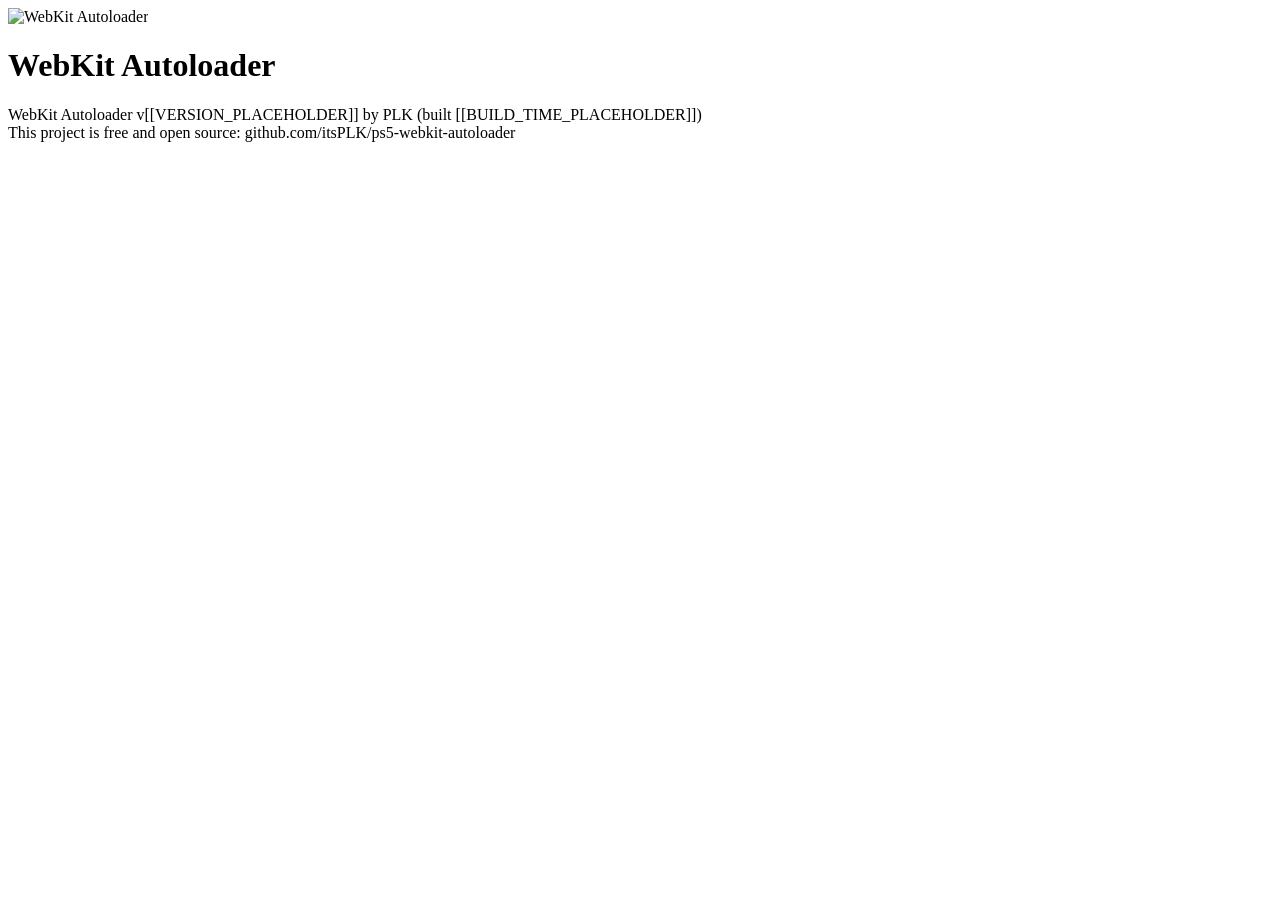
==== frontend/autoloader/index.html @ e199d4ff "Initial commit" ====
<!doctype html>
<html lang="en">

<head>
  <meta charset="utf-8" />
  <meta name="viewport" content="width=device-width, initial-scale=1.0" />
  <link rel="stylesheet" href="/app/style.css" />
  <link rel="icon" type="image/svg+xml" href="/favicon.svg" />
  <title>WebKit Autoloader v[[VERSION_PLACEHOLDER]] by PLK (built [[BUILD_TIME_PLACEHOLDER]])</title>
</head>

<body>
  <div id="splash" aria-hidden="false">
    <img class="logo" src="/logo.svg" alt="WebKit Autoloader" />
    <h1>WebKit Autoloader</h1>
  </div>

  <main id="loader" hidden>
    <div id="logWrapper">
      <div id="logContainer"></div>
    </div>

    <div id="progressContainer">
      <div id="progressBar"></div>
      <div id="progressLabel">Loading...</div>
    </div>
  </main>

  <footer id="footer">WebKit Autoloader v[[VERSION_PLACEHOLDER]] by PLK (built [[BUILD_TIME_PLACEHOLDER]])<br />This project is free and open source: github.com/itsPLK/ps5-webkit-autoloader</footer>

  <script src="/app/app.js"></script>
</body>

</html>
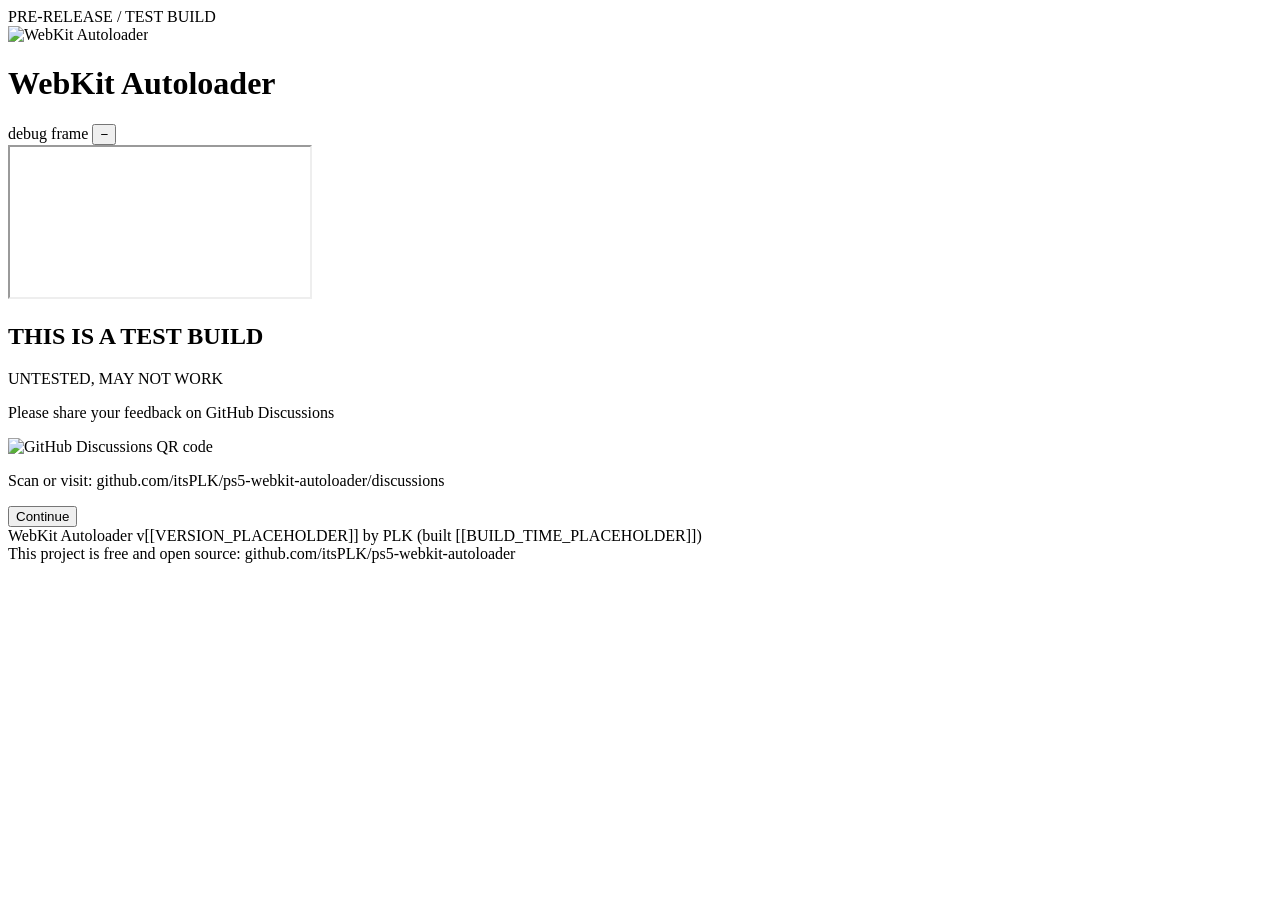
==== commit c635b340: "feat(release): integrate slopkit and prepare 0.0.2 pre-release This commit replaces the stubbed demo" ====
--- a/frontend/autoloader/index.html
+++ b/frontend/autoloader/index.html
@@ -10,9 +10,30 @@
 </head>
 
 <body>
+  <div id="hazardStrip"><span>PRE-RELEASE / TEST BUILD</span></div>
+
   <div id="splash" aria-hidden="false">
     <img class="logo" src="/logo.svg" alt="WebKit Autoloader" />
     <h1>WebKit Autoloader</h1>
+  </div>
+
+  <div id="exploitWrap">
+    <div id="exploitBar">
+      <span>debug frame</span>
+      <button id="exploitToggle" type="button" aria-label="Minimize debug frame">&minus;</button>
+    </div>
+    <iframe id="exploit" title="exploit"></iframe>
+  </div>
+
+  <div id="testGate" aria-hidden="false">
+    <div class="gateCard">
+      <h2>THIS IS A TEST BUILD</h2>
+      <p class="untested">UNTESTED, MAY NOT WORK</p>
+      <p class="gateNote">Please share your feedback on GitHub Discussions</p>
+      <img src="/app/discussions-qr.png" alt="GitHub Discussions QR code" />
+      <p class="small">Scan or visit: github.com/itsPLK/ps5-webkit-autoloader/discussions</p>
+      <button id="proceedBtn" type="button">Continue</button>
+    </div>
   </div>
 
   <main id="loader" hidden>
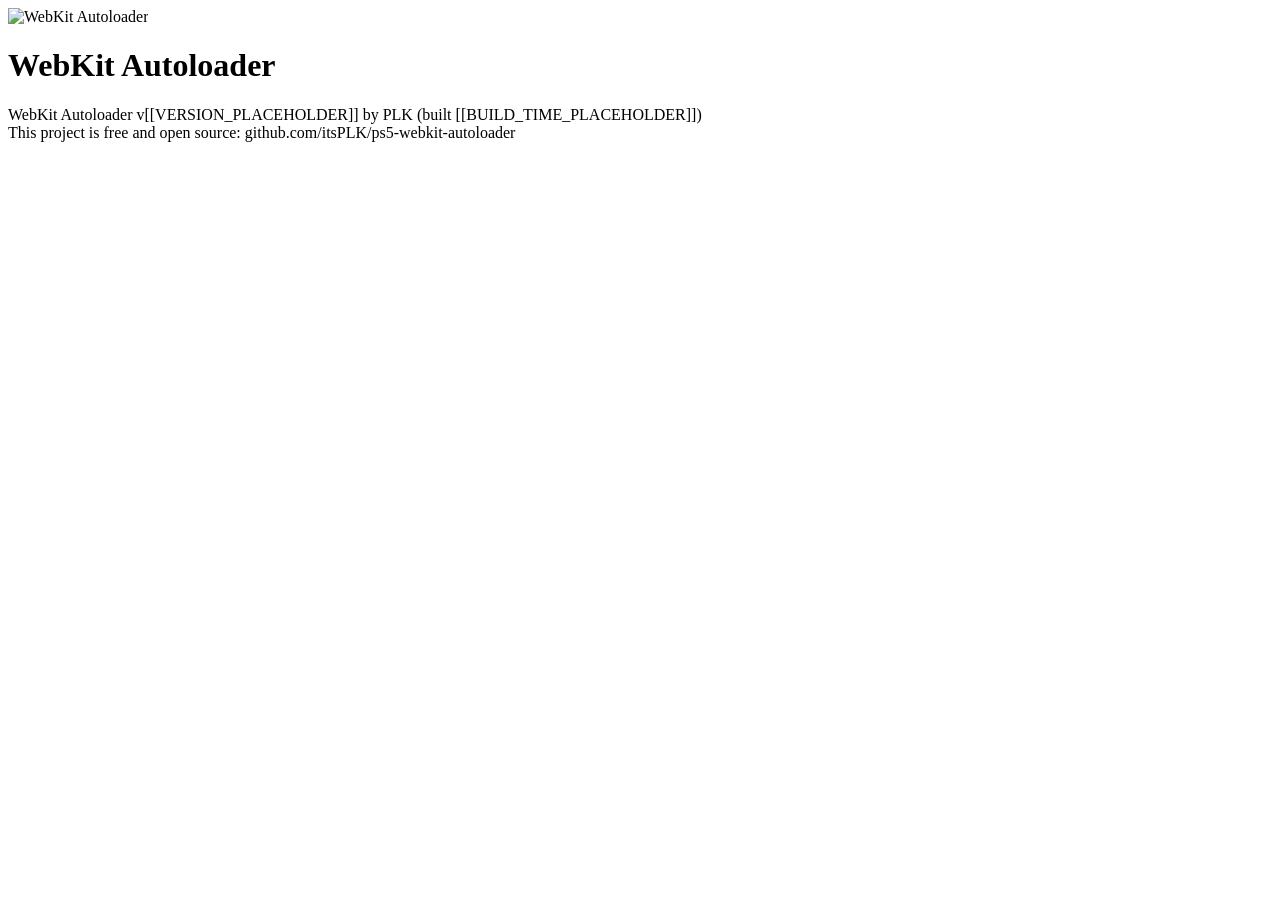
==== commit af92ffbd: "Prepare UI and logs for release version" ====
--- a/frontend/autoloader/index.html
+++ b/frontend/autoloader/index.html
@@ -10,31 +10,13 @@
 </head>
 
 <body>
-  <div id="hazardStrip"><span>PRE-RELEASE / TEST BUILD</span></div>
-
   <div id="splash" aria-hidden="false">
     <img class="logo" src="/logo.svg" alt="WebKit Autoloader" />
     <h1>WebKit Autoloader</h1>
   </div>
 
-  <div id="exploitWrap">
-    <div id="exploitBar">
-      <span>debug frame</span>
-      <button id="exploitToggle" type="button" aria-label="Minimize debug frame">&minus;</button>
-    </div>
-    <iframe id="exploit" title="exploit"></iframe>
-  </div>
+  <iframe id="exploit" title="exploit" hidden></iframe>
 
-  <div id="testGate" aria-hidden="false">
-    <div class="gateCard">
-      <h2>THIS IS A TEST BUILD</h2>
-      <p class="untested">UNTESTED, MAY NOT WORK</p>
-      <p class="gateNote">Please share your feedback on GitHub Discussions</p>
-      <img src="/app/discussions-qr.png" alt="GitHub Discussions QR code" />
-      <p class="small">Scan or visit: github.com/itsPLK/ps5-webkit-autoloader/discussions</p>
-      <button id="proceedBtn" type="button">Continue</button>
-    </div>
-  </div>
 
   <main id="loader" hidden>
     <div id="logWrapper">
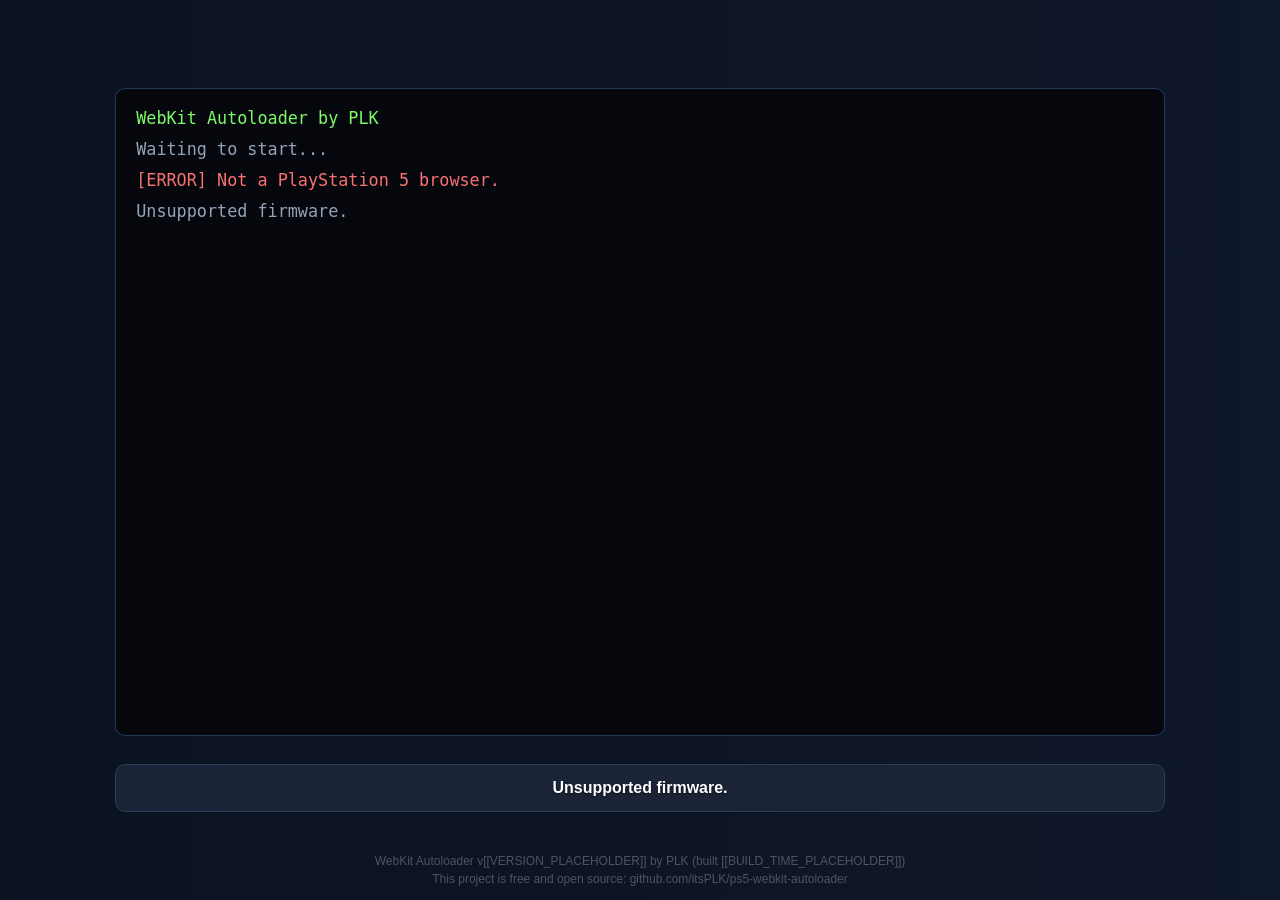
==== commit acfe0d83: "Prevent partial cache corruption during installation - Uses versioned directories to prevent updates" ====
--- a/frontend/autoloader/index.html
+++ b/frontend/autoloader/index.html
@@ -4,14 +4,14 @@
 <head>
   <meta charset="utf-8" />
   <meta name="viewport" content="width=device-width, initial-scale=1.0" />
-  <link rel="stylesheet" href="/app/style.css" />
-  <link rel="icon" type="image/svg+xml" href="/favicon.svg" />
+  <link rel="stylesheet" href="style.css" />
+  <link rel="icon" type="image/svg+xml" href="favicon.svg" />
   <title>WebKit Autoloader v[[VERSION_PLACEHOLDER]] by PLK (built [[BUILD_TIME_PLACEHOLDER]])</title>
 </head>
 
 <body>
   <div id="splash" aria-hidden="false">
-    <img class="logo" src="/logo.svg" alt="WebKit Autoloader" />
+    <img class="logo" src="logo.svg" alt="WebKit Autoloader" />
     <h1>WebKit Autoloader</h1>
   </div>
 
@@ -31,7 +31,7 @@
 
   <footer id="footer">WebKit Autoloader v[[VERSION_PLACEHOLDER]] by PLK (built [[BUILD_TIME_PLACEHOLDER]])<br />This project is free and open source: github.com/itsPLK/ps5-webkit-autoloader</footer>
 
-  <script src="/app/app.js"></script>
+  <script src="app.js"></script>
 </body>
 
 </html>
--- a/frontend/autoloader/style.css
+++ b/frontend/autoloader/style.css
@@ -0,0 +1,233 @@
+* {
+  margin: 0;
+  padding: 0;
+  -webkit-box-sizing: border-box;
+  box-sizing: border-box;
+}
+
+html,
+body {
+  height: 100%;
+}
+
+body {
+  font-family: -apple-system, "Helvetica Neue", Helvetica, Arial, sans-serif;
+  background: #0f172a;
+  background: -webkit-linear-gradient(180deg, #0f172a 0%, #0b1220 100%);
+  color: #e2e8f0;
+  min-height: 100%;
+  overflow: hidden;
+}
+
+#footer {
+  position: fixed;
+  bottom: 12px;
+  left: 50%;
+  -webkit-transform: translateX(-50%);
+  transform: translateX(-50%);
+  font-size: 0.75rem;
+  color: #4b5563;
+  line-height: 1.5;
+  text-align: center;
+  z-index: 20;
+}
+
+
+
+/* Splash screen: shown before the loader, animate out once at startup */
+#splash {
+  position: fixed;
+  top: 0;
+  left: 0;
+  width: 100%;
+  height: 100%;
+  z-index: 30;
+  display: -webkit-box;
+  display: -webkit-flex;
+  display: flex;
+  -webkit-box-orient: vertical;
+  -webkit-box-direction: normal;
+  -webkit-flex-direction: column;
+  flex-direction: column;
+  -webkit-box-align: center;
+  -webkit-align-items: center;
+  align-items: center;
+  -webkit-box-pack: center;
+  -webkit-justify-content: center;
+  justify-content: center;
+  background: #0f172a;
+  background: -webkit-linear-gradient(180deg, #0f172a 0%, #0b1220 100%);
+  opacity: 1;
+  -webkit-transition: opacity 0.45s ease-in, visibility 0s linear 0.45s;
+  transition: opacity 0.45s ease-in, visibility 0s linear 0.45s;
+}
+
+#splash.hide {
+  opacity: 0;
+  visibility: hidden;
+  -webkit-transition: opacity 0.45s ease-in, visibility 0s linear 0.45s;
+  transition: opacity 0.45s ease-in, visibility 0s linear 0.45s;
+}
+
+#splash .logo {
+  width: 11rem;
+  height: 11rem;
+  -webkit-animation: splash-in 0.8s ease-out both;
+  animation: splash-in 0.8s ease-out both;
+}
+
+#splash h1 {
+  margin-top: 1.75rem;
+  font-size: 2.5rem;
+  font-weight: 600;
+  letter-spacing: 0.02em;
+  color: #e2e8f0;
+  -webkit-animation: splash-in 0.8s ease-out 0.15s both;
+  animation: splash-in 0.8s ease-out 0.15s both;
+}
+
+@-webkit-keyframes splash-in {
+  from {
+    opacity: 0;
+    -webkit-transform: translateY(10px);
+    transform: translateY(10px);
+  }
+  to {
+    opacity: 1;
+    -webkit-transform: translateY(0);
+    transform: translateY(0);
+  }
+}
+
+@keyframes splash-in {
+  from {
+    opacity: 0;
+    -webkit-transform: translateY(10px);
+    transform: translateY(10px);
+  }
+  to {
+    opacity: 1;
+    -webkit-transform: translateY(0);
+    transform: translateY(0);
+  }
+}
+
+
+
+/* Loader UI: centered; the bottom-right iframe just floats over it */
+#loader {
+  position: relative;
+  z-index: 10;
+  height: 100%;
+  display: -webkit-box;
+  display: -webkit-flex;
+  display: flex;
+  -webkit-box-orient: vertical;
+  -webkit-box-direction: normal;
+  -webkit-flex-direction: column;
+  flex-direction: column;
+  -webkit-box-align: center;
+  -webkit-align-items: center;
+  align-items: center;
+  -webkit-box-pack: center;
+  -webkit-justify-content: center;
+  justify-content: center;
+  background: #0f172a;
+  background: -webkit-linear-gradient(180deg, #0f172a 0%, #0b1220 100%);
+}
+
+main[hidden] {
+  display: none !important;
+}
+
+#logWrapper {
+  width: 82%;
+  height: 72%;
+  max-width: 1220px;
+  background: #05070d;
+  border: 1px solid #1e3a5f;
+  border-radius: 10px;
+  overflow-y: auto;
+  font-family: "SFMono-Regular", Menlo, Monaco, "Cascadia Mono", monospace;
+  font-size: 1.05rem;
+  line-height: 1.6;
+  padding: 1rem 1.25rem;
+}
+
+#logContainer {
+  color: #94a3b8;
+  overflow-wrap: break-word;
+  word-break: break-word;
+}
+
+#logContainer .line {
+  white-space: pre-wrap;
+  margin-bottom: 0.25rem;
+}
+
+#logContainer .info {
+  color: #94a3b8;
+}
+
+#logContainer .success {
+  color: #7df966;
+}
+
+#logContainer .warning {
+  color: #fbbf24;
+}
+
+#logContainer .error {
+  color: #f87171;
+}
+
+#progressContainer {
+  position: relative;
+  width: 82%;
+  max-width: 1220px;
+  height: 3rem;
+  margin-top: 1.75rem;
+  background: #1b2436;
+  border: 1px solid #2c3e5a;
+  border-radius: 10px;
+  overflow: hidden;
+}
+
+#progressBar {
+  position: absolute;
+  top: 0;
+  left: 0;
+  height: 100%;
+  width: 100%;
+  background: #38bdf8;
+  background: -webkit-linear-gradient(90deg, #2563eb 0%, #38bdf8 100%);
+  -webkit-transform: scaleX(0);
+  transform: scaleX(0);
+  -webkit-transform-origin: left center;
+  transform-origin: left center;
+  -webkit-transition: -webkit-transform 0.5s ease-in-out;
+  transition: transform 0.5s ease-in-out;
+}
+
+#progressLabel {
+  position: absolute;
+  top: 0;
+  left: 0;
+  width: 100%;
+  height: 100%;
+  display: -webkit-box;
+  display: -webkit-flex;
+  display: flex;
+  -webkit-box-align: center;
+  -webkit-align-items: center;
+  align-items: center;
+  -webkit-box-pack: center;
+  -webkit-justify-content: center;
+  justify-content: center;
+  color: #fff;
+  font-size: 1rem;
+  font-weight: 600;
+  text-shadow: 0 1px 2px rgba(0, 0, 0, 0.6);
+  z-index: 1;
+  pointer-events: none;
+}
